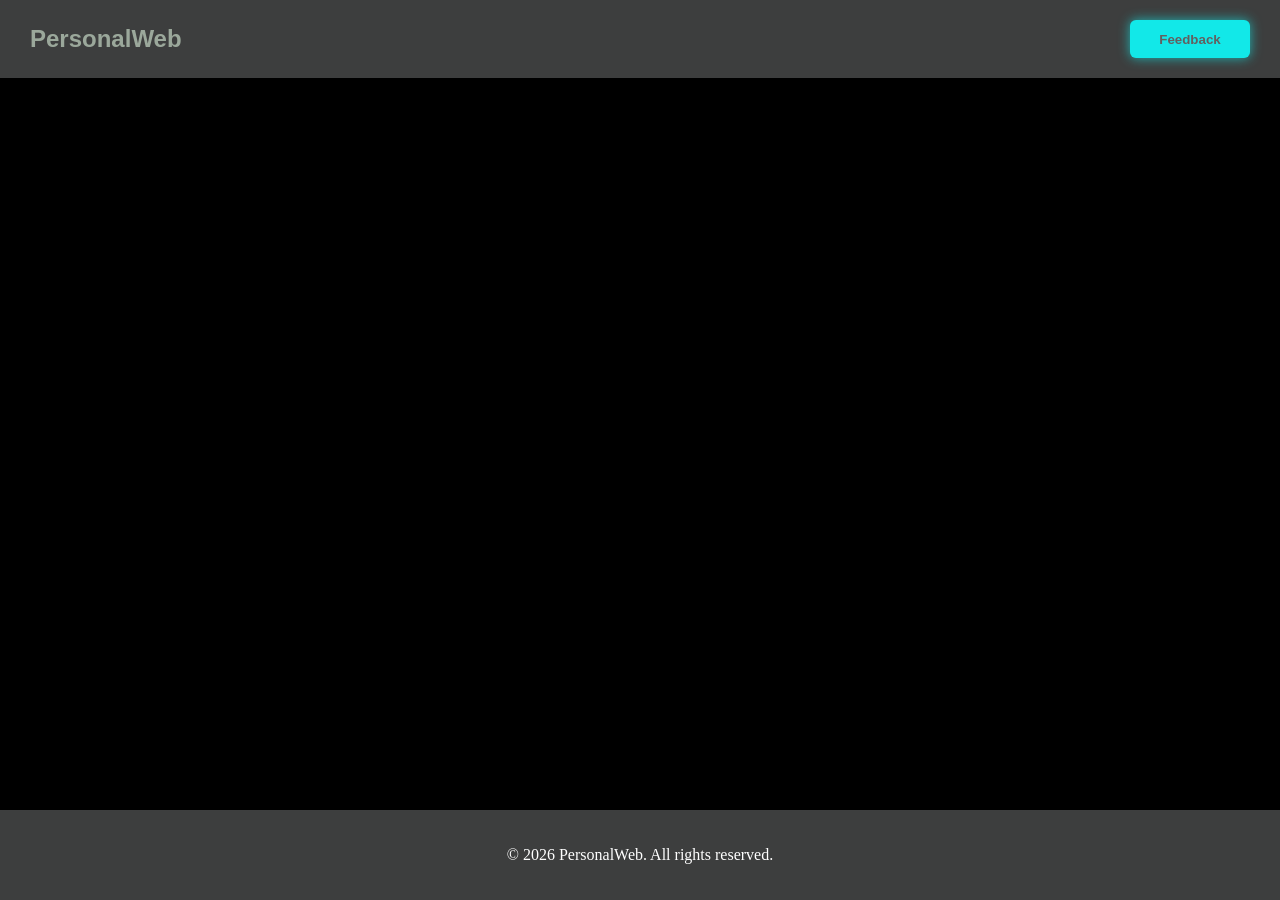
==== about.html @ 1c664e07 "Add files via upload" ====
<!DOCTYPE html>
<html lang="en">
<head>
    <meta charset="UTF-8">
    <meta name="viewport" content="width=device-width, initial-scale=1.0">
    <link rel="stylesheet" href="style.css">
    <title>About Me</title>
</head>
<body>
<div class="header">
        <h2 class="logo">PersonalWeb</h2>
            <button class="btn"><a href="feedback.html">Feedback</a></button>
        </div>
    <div class="bg">
        <div class="content">
        
        </div>
    </div>
    <div class="footer">
        <p>&copy; 2026 PersonalWeb. All rights reserved.</p>

    </div>
</body>
</html>
---- style.css ----
* {
    box-sizing: border-box;
}

html, body {
    margin: 0;
    width: 100%;
    height: 100%;
}

body {
    display: flex;
    flex-direction: column;
    min-height: 100vh;
    overflow: hidden;
}

.header,
.footer {
    width: 100%;
    flex-shrink: 0;
}

.bg {
    width: 100%;
    flex: 1;
    background-color: rgb(0, 0, 0);
    padding: 10px;
    display: flex;
    align-items: center;
    justify-content: center;
}

.header {
    background-color: rgb(61, 62, 62);
    padding: 20px 30px;
    display: flex;
    align-items: center;
    justify-content: space-between;
    gap: 20px;
}

.logo {
    font-family: 'Franklin Gothic Medium', 'Arial Narrow', Arial, sans-serif;
    color: rgb(155, 168, 155);
    margin: 0;
}

.nav-links {
    display: flex;
    align-items: center;
    justify-content: center;
    gap: 20px;
    flex: 1;
}

.nav-links a {
    color: white;
    text-decoration: none;
    font-weight: 500;
}

.footer {
    background-color: rgb(61, 62, 62);
    padding: 20px;
    text-align: center;
    color: white;
}

.content {
    display: flex;
    flex-wrap: wrap;
    flex-direction: column;
    align-items: center;
    justify-content: center;
    color: white;
    text-align: center;
    gap: 8px;
}

.content h1,
.content p {
    margin: 0;
}

.btn {
    text-decoration: none;
    background-color: rgb(18, 232, 232);
    border: none;
    border-radius: 6px;
    width: 120px;
    height: 38px;
    margin-top: 0;
    box-shadow: 0 0 12px rgba(18, 232, 232, 0.7);
    transition: box-shadow 0.2s ease, transform 0.2s ease;
}

.btn:hover {
    box-shadow: 0 0 18px rgba(18, 232, 232, 0.9);
    transform: translateY(-1px);
}

.btn a {
    text-decoration: none;
    color: #636060;
    font-weight: 600;
}
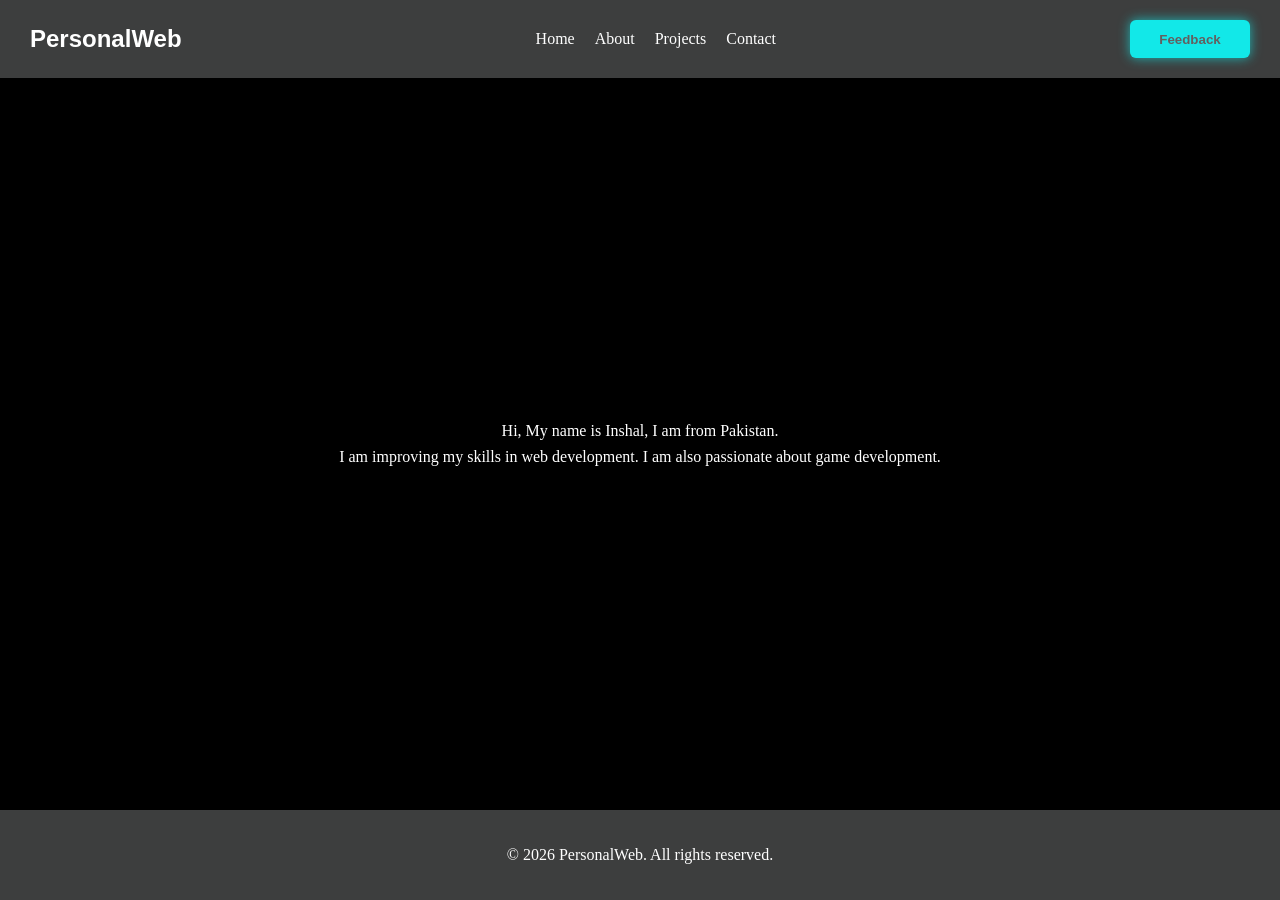
==== commit 24ee0f72: "Add files via upload" ====
--- a/about.html
+++ b/about.html
@@ -8,12 +8,19 @@
 </head>
 <body>
 <div class="header">
-        <h2 class="logo">PersonalWeb</h2>
+        <h2 class="logo"><a href="index.html" class="logo">PersonalWeb</a></h2>
+         <nav class="nav-links" aria-label="Main navigation">
+            <a href="index.html">Home</a>
+            <a href="about.html">About</a>
+            <a href="https://stardance.hackclub.com/@inshal">Projects</a>
+            <a href="feedback.html">Contact</a>
+        </nav>
             <button class="btn"><a href="feedback.html">Feedback</a></button>
         </div>
     <div class="bg">
         <div class="content">
-        
+        <p>Hi, My name is Inshal, I am from Pakistan.</p>
+        <p>I am improving my skills in web development. I am also passionate about game development.</p>
         </div>
     </div>
     <div class="footer">
--- a/style.css
+++ b/style.css
@@ -42,8 +42,9 @@
 
 .logo {
     font-family: 'Franklin Gothic Medium', 'Arial Narrow', Arial, sans-serif;
-    color: rgb(155, 168, 155);
+    color: rgb(255, 255, 255);
     margin: 0;
+    text-decoration: none;
 }
 
 .nav-links {
@@ -83,6 +84,42 @@
     margin: 0;
 }
 
+.feedback-container {
+    width: min(500px, 90%);
+    color: white;
+    text-align: left;
+    margin-top: 0;
+}
+
+.feedback-container h2 {
+    margin: 0 0 20px;
+    text-align: center;
+}
+
+.contact-form {
+    display: flex;
+    flex-direction: column;
+    gap: 12px;
+}
+
+.contact-form label {
+    font-weight: 600;
+}
+
+.contact-form input,
+.contact-form textarea {
+    width: 100%;
+    padding: 12px;
+    border-radius: 8px;
+    border: 1px solid #ccc;
+    font: inherit;
+}
+
+.contact-form textarea {
+    resize: vertical;
+    min-height: 120px;
+}
+
 .btn {
     text-decoration: none;
     background-color: rgb(18, 232, 232);
@@ -104,4 +141,11 @@
     text-decoration: none;
     color: #636060;
     font-weight: 600;
+}
+
+.submit-btn {
+    align-self: center;
+    cursor: pointer;
+    color: #1f1f1f;
+    font-weight: 700;
 }
